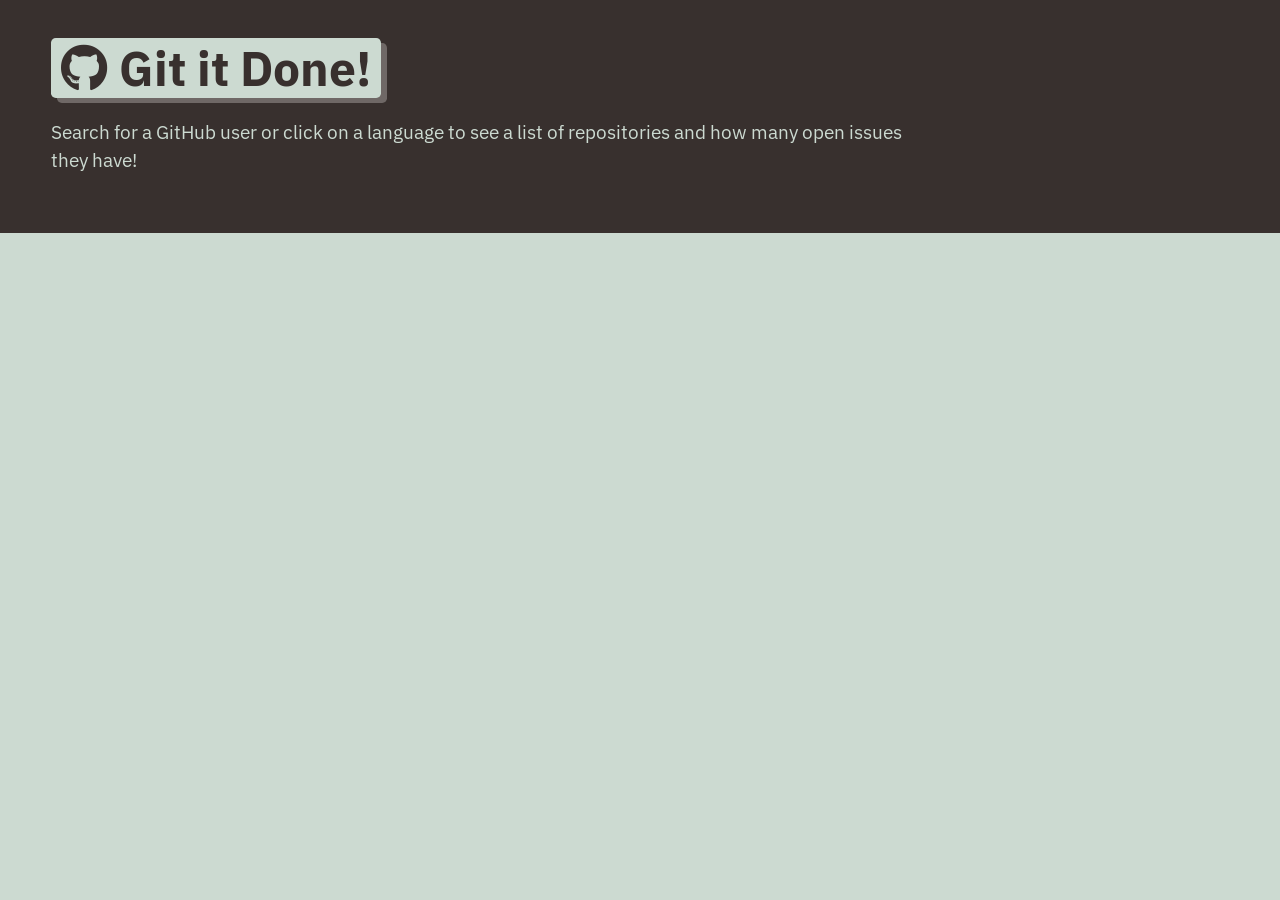
==== index.html @ 3f9106a1 "added all the proper files" ====
<!DOCTYPE html>
<html lang="en">

<head>
  <meta charset="UTF-8">
  <meta name="viewport" content="width=device-width, initial-scale=1.0">
  <meta http-equiv="X-UA-Compatible" content="ie=edge">
  <link href="https://fonts.googleapis.com/css?family=IBM+Plex+Sans:400,400i,700&display=swap" rel="stylesheet">
  <link rel="stylesheet" href="https://cdnjs.cloudflare.com/ajax/libs/font-awesome/5.11.2/css/all.min.css">
  <link rel="stylesheet" href="./assets/css/style.css" />
  <title>Git it Done</title>
</head>

<body class="flex-column min-100-vh">
  <header class="hero">
    <h1 class="app-title"><i class="fab fa-github"></i> Git it Done!</h1>
    <p>Search for a GitHub user or click on a language to see a list of repositories and how many open issues they have!
    </p>
  </header>


  <main class="flex-row justify-space-between">

  </main>

</body>

</html>
---- assets/css/style.css ----
:root {
  --primary: #ccdad1;
  --secondary: #9caea9;
  --tertiary: #788585;
  --light-dark: #6f6866;
  --dark: #38302e;
  --border-radius: .3rem;
}

* {
  box-sizing: border-box;
}

body {
  background-color: var(--primary);
  margin: 0;
  padding: 0;
  font-family: "IBM Plex Sans", sans-serif;
  color: var(--dark);
  line-height: 1.5;
  font-size: 16px;
}

h1,
h2,
h3,
h4,
h5,
h6 {
  font-weight: 700;
  margin: 0;
  color: var(--dark);
  line-height: 1.25;
}

main {
  margin: 20px auto;
  width: 94%;
}

p {
  font-size: 1.2rem;
}

 .btn {
  font-size: 1.3rem;
  text-decoration:none;
  padding: 6px 5px;
  width: 100%;
  display: block;
  margin: 5px 0;
  border-radius: var(--border-radius);
  color: var(--primary);
  border: none;
  outline: none;
  background-color: var(--light-dark);
  box-shadow: 3px 3px var(--dark);
  transform: translate(-1px, -1px);
}

 .btn:hover {
  color: var(--primary);
  background-color: var(--tertiary);
  transform: translate(0, 0);
  box-shadow: 2px 2px var(--dark);
}

.btn-inline {
  display: inline;
}

.btn-back {
  border-radius: var(--border-radius);
  color: var(--primary);
  border: none;
  outline: none;
  background-color: var(--light-dark);
  box-shadow: 3px 3px var(--secondary);
  transform: translate(-1px, -1px);
  display: inline-block;
  width: auto;
  margin-top: 20px;
  padding: 15px;
  text-decoration: none;
  font-size: 1.2rem;
}

 .btn-back:hover {
  color: var(--primary);
  background-color: var(--tertiary);
  transform: translate(0, 0);
  box-shadow: 2px 2px var(--dark);
}

.hero {
  padding: 3% 4%;
  background-color: var(--dark);
  color: var(--primary);
}

.hero p {
  max-width: 75%;
}

.app-title {
  font-size: 3rem;
  background-color: var(--primary);
  color: var(--dark);
  padding: 0 10px;
  display: inline-block;
  border-radius: var(--border-radius);
  box-shadow: 6px 5px var(--light-dark);
}

.list-group {
  padding: 0;
  list-style: none;
}

.list-item {
  margin-bottom: 10px;
  padding: 1.5%;
  border-radius: var(--border-radius);
  background-color: var(--light-dark);
  color: var(--primary);
  text-decoration: none;
}

.list-item:hover {
  background-color: var(--dark);
}

.status-icon {
  padding: 2px 5px;
  margin: 0 5px;
  background-color: rgba(255,255,255, 1);
  border-radius: var(--border-radius);
}

.icon-danger {
  color: rgb(255, 70, 70);
}

.icon-success {
  color: rgb(29, 153, 255);
}

/* CARDS */
.card {
  margin: 0 0 20px 0;
  border: 3px solid var(--dark);
  border-radius: var(--border-radius);
}

.card-header {
  color: var(--primary);
  background-color: var(--dark);
  padding: 2.5%;
  border-radius: calc(.18rem - 1px) calc(.18rem - 1px) 0 0;
}

.card-body {
  padding: 2.5%;
}

/* FORM */
.form-label,
.form-input,
.form-textarea {
  display: block;
}

.form-label {
  font-size: 1.1rem;
  margin: 0 0 0 5px;
}

.form-input {
  width: 100%;
  padding: 3%;
  margin: 5px 0;
  font-size: 1.2rem;
  border: 2px solid var(--light-dark);
  border-radius: var(--border-radius);
}

/* HEIGHT / WIDTH UTILS */
.min-100-vh {
  min-height: 100vh;
}

.min-100-vw {
  min-width: 100vw;
}

/* FONT UTILS */
.text-uppercase {
  text-transform: uppercase;
}


/* FLEX CONTENT */
.flex-row {
  display: flex;
  flex-wrap: wrap;
}

.flex-column {
  display: flex;
  flex-direction: column;
  flex-wrap: wrap;
}

.justify-space-between {
  justify-content: space-between;
}

.justify-space-around {
  justify-content: space-around;
}

.justify-flex-start {
  justify-content: flex-start
}

.justify-flex-end {
  justify-content: flex-end;
}

.justify-center {
  justify-content: center;
}

.align-stretch {
  align-items: stretch;
}

.align-end {
  align-items: flex-end;
}

.align-center {
  align-items: center;
}

.col-auto {
  flex-grow: 1;
}

.col-1 {
  flex: 0 0 calc(100% * 1 / 12 - 2%);
}

.col-2 {
  flex: 0 0 calc(100% * 2 / 12 - 2%);
}

.col-3 {
  flex: 0 0 calc(100% * 3 / 12 - 2%);
}

.col-4 {
  flex: 0 0 calc(100% * 4 / 12 - 2%);
}

.col-5 {
  flex: 0 0 calc(100% * 5 / 12 - 2%);
}

.col-6 {
  flex: 0 0 calc(100% * 6 / 12 - 2%);
}

.col-7 {
  flex: 0 0 calc(100% * 7 / 12 - 2%);
}

.col-8 {
  flex: 0 0 calc(100% * 8 / 12 - 2%);
}

.col-9 {
  flex: 0 0 calc(100% * 9 / 12 - 2%);
}

.col-10 {
  flex: 0 0 calc(100% * 10 / 12 - 2%);
}

.col-11 {
  flex: 0 0 calc(100% * 11 / 12 - 2%);
}

.col-12 {
  flex: 0 0 100%;
}

/* col-sm */
@media screen and (min-width: 640px) {
  .col-sm-1 {
    flex: 0 0 calc(100% * 1 / 12 - 2%);
  }

  .col-sm-2 {
    flex: 0 0 calc(100% * 2 / 12 - 2%);
  }

  .col-sm-3 {
    flex: 0 0 calc(100% * 3 / 12 - 2%);
  }

  .col-sm-4 {
    flex: 0 0 calc(100% * 4 / 12 - 2%);
  }

  .col-sm-5 {
    flex: 0 0 calc(100% * 5 / 12 - 2%);
  }

  .col-sm-6 {
    flex: 0 0 calc(100% * 6 / 12 - 2%);
  }

  .col-sm-7 {
    flex: 0 0 calc(100% * 7 / 12 - 2%);
  }

  .col-sm-8 {
    flex: 0 0 calc(100% * 8 / 12 - 2%);
  }

  .col-sm-9 {
    flex: 0 0 calc(100% * 9 / 12 - 2%);
  }

  .col-sm-10 {
    flex: 0 0 calc(100% * 10 / 12 - 2%);
  }

  .col-sm-11 {
    flex: 0 0 calc(100% * 11 / 12 - 2%);
  }

  .col-sm-12 {
    flex: 0 0 100%;
  }
}


/* col-md */
@media screen and (min-width: 768px) {
  .col-md-1 {
    flex: 0 0 calc(100% * 1 / 12 - 2%);
  }

  .col-md-2 {
    flex: 0 0 calc(100% * 2 / 12 - 2%);
  }

  .col-md-3 {
    flex: 0 0 calc(100% * 3 / 12 - 2%);
  }

  .col-md-4 {
    flex: 0 0 calc(100% * 4 / 12 - 2%);
  }

  .col-md-5 {
    flex: 0 0 calc(100% * 5 / 12 - 2%);
  }

  .col-md-6 {
    flex: 0 0 calc(100% * 6 / 12 - 2%);
  }

  .col-md-7 {
    flex: 0 0 calc(100% * 7 / 12 - 2%);
  }

  .col-md-8 {
    flex: 0 0 calc(100% * 8 / 12 - 2%);
  }

  .col-md-9 {
    flex: 0 0 calc(100% * 9 / 12 - 2%);
  }

  .col-md-10 {
    flex: 0 0 calc(100% * 10 / 12 - 2%);
  }

  .col-md-11 {
    flex: 0 0 calc(100% * 11 / 12 - 2%);
  }

  .col-md-12 {
    flex: 0 0 100%;
  }
}

/* col-lg */
@media screen and (min-width: 992px) {
  .col-lg-1 {
    flex: 0 0 calc(100% * 1 / 12 - 2%);
  }

  .col-lg-2 {
    flex: 0 0 calc(100% * 2 / 12 - 2%);
  }

  .col-lg-3 {
    flex: 0 0 calc(100% * 3 / 12 - 2%);
  }

  .col-lg-4 {
    flex: 0 0 calc(100% * 4 / 12 - 2%);
  }

  .col-lg-5 {
    flex: 0 0 calc(100% * 5 / 12 - 2%);
  }

  .col-lg-6 {
    flex: 0 0 calc(100% * 6 / 12 - 2%);
  }

  .col-lg-7 {
    flex: 0 0 calc(100% * 7 / 12 - 2%);
  }

  .col-lg-8 {
    flex: 0 0 calc(100% * 8 / 12 - 2%);
  }

  .col-lg-9 {
    flex: 0 0 calc(100% * 9 / 12 - 2%);
  }

  .col-lg-10 {
    flex: 0 0 calc(100% * 10 / 12 - 2%);
  }

  .col-lg-11 {
    flex: 0 0 calc(100% * 11 / 12 - 2%);
  }

  .col-lg-12 {
    flex: 0 0 100%;
  }
}

/* col-xl */
@media screen and (min-width: 1200px) {
  .col-xl-1 {
    flex: 0 0 calc(100% * 1 / 12 - 2%);
  }

  .col-xl-2 {
    flex: 0 0 calc(100% * 2 / 12 - 2%);
  }

  .col-xl-3 {
    flex: 0 0 calc(100% * 3 / 12 - 2%);
  }

  .col-xl-4 {
    flex: 0 0 calc(100% * 4 / 12 - 2%);
  }

  .col-xl-5 {
    flex: 0 0 calc(100% * 5 / 12 - 2%);
  }

  .col-xl-6 {
    flex: 0 0 calc(100% * 6 / 12 - 2%);
  }

  .col-xl-7 {
    flex: 0 0 calc(100% * 7 / 12 - 2%);
  }

  .col-xl-8 {
    flex: 0 0 calc(100% * 8 / 12 - 2%);
  }

  .col-xl-9 {
    flex: 0 0 calc(100% * 9 / 12 - 2%);
  }

  .col-xl-10 {
    flex: 0 0 calc(100% * 10 / 12 - 2%);
  }

  .col-xl-11 {
    flex: 0 0 calc(100% * 11 / 12 - 2%);
  }

  .col-xl-12 {
    flex: 0 0 100%;
  }
}
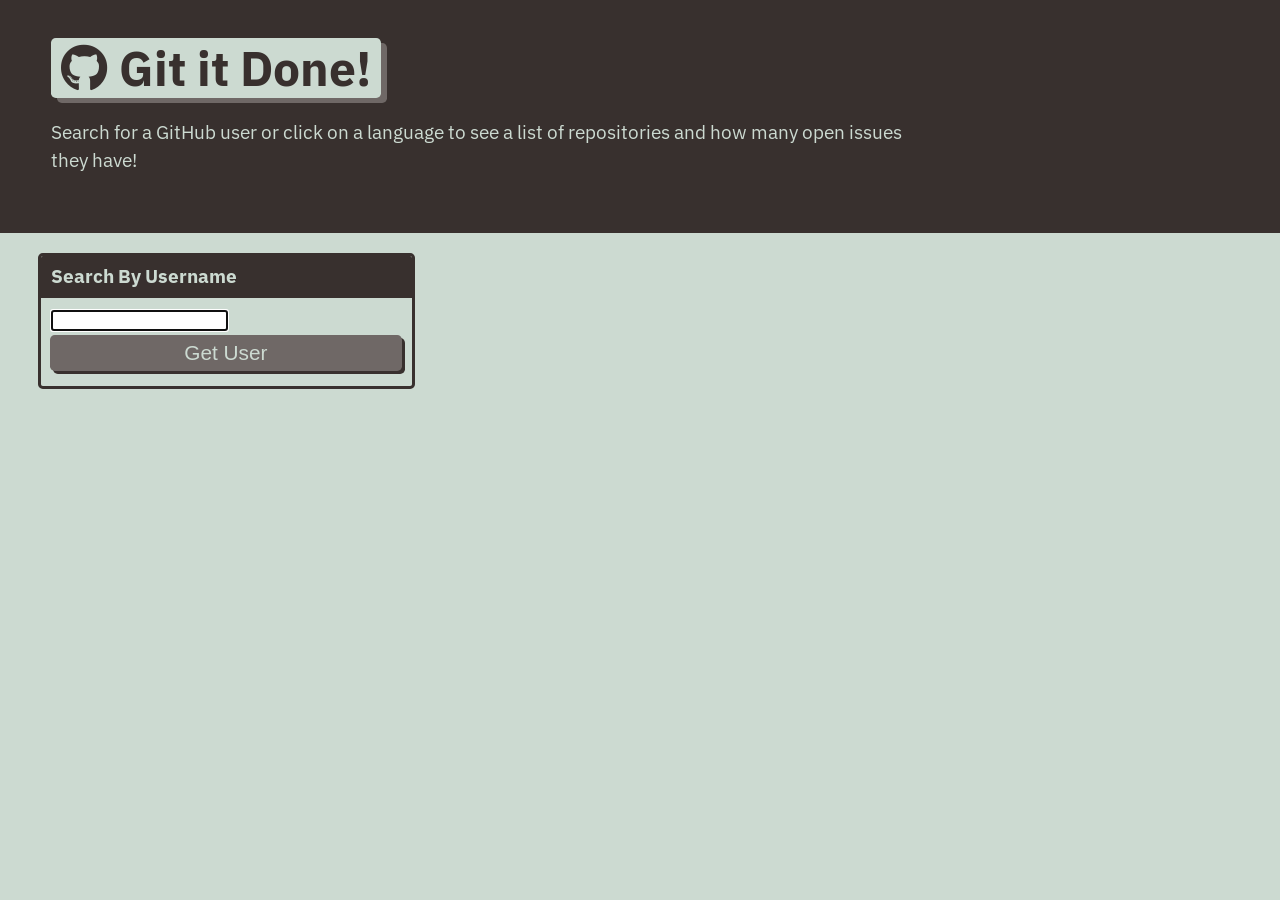
==== commit fccb8d39: "able to pull repos from user name via the users input" ====
--- a/index.html
+++ b/index.html
@@ -21,8 +21,22 @@
 
   <main class="flex-row justify-space-between">
 
+    <div class="col-12 col-md-4">
+      <div class="card">
+        <h3 class="card-header textuppercase">Search By Username</h3>
+        <form id="user-form" class="card-body">
+          <label class="form-label" for="username"></label>
+          <!-- where to user inputs the username -->
+          <input name="username" id="username" type="text" autofocus="true">
+          <button type="submit" class="btn" id="get-user-btn">Get User</button>
+        </form>
+      </div>
+    </div>
+
+    <div class="col-12 col-md-8"></div>
+
   </main>
-
+  <script src="./assets/js/homepage.js"></script>
 </body>
 
 </html>
--- a/assets/css/style.css
+++ b/assets/css/style.css
@@ -182,6 +182,7 @@
   font-size: 1.2rem;
   border: 2px solid var(--light-dark);
   border-radius: var(--border-radius);
+  
 }
 
 /* HEIGHT / WIDTH UTILS */
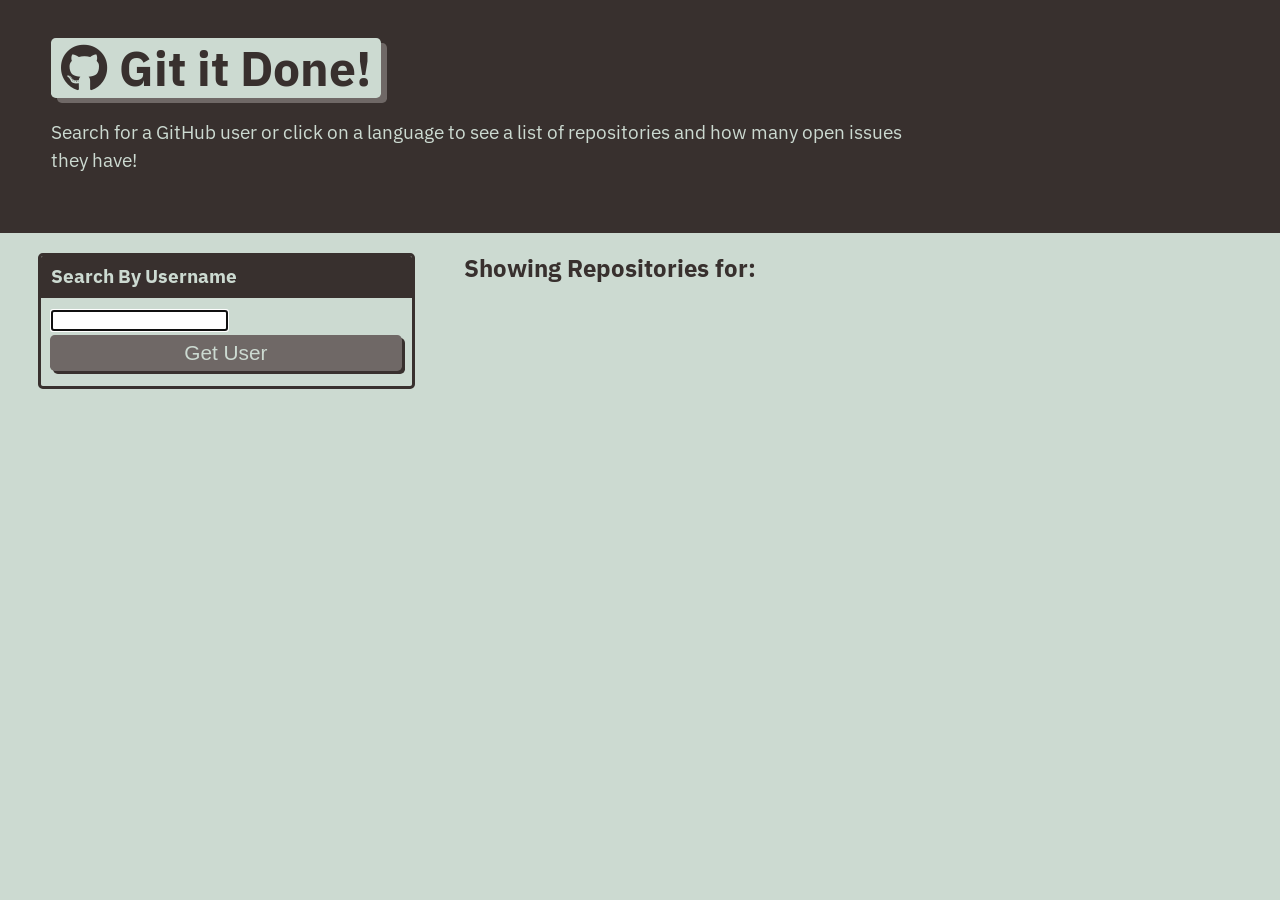
==== commit cd2150a1: "finished putting the repo/username/issues # info on display in a list" ====
--- a/index.html
+++ b/index.html
@@ -20,7 +20,7 @@
 
 
   <main class="flex-row justify-space-between">
-
+    <!-- left column -->
     <div class="col-12 col-md-4">
       <div class="card">
         <h3 class="card-header textuppercase">Search By Username</h3>
@@ -32,8 +32,11 @@
         </form>
       </div>
     </div>
-
-    <div class="col-12 col-md-8"></div>
+    <!-- right column -->
+    <div class="col-12 col-md-8">
+      <h2 class="subtitle">Showing Repositories for: <span id="repo-search-term"></span></h2>
+      <div id="repos-container" class="list-group"></div>
+    </div>
 
   </main>
   <script src="./assets/js/homepage.js"></script>
